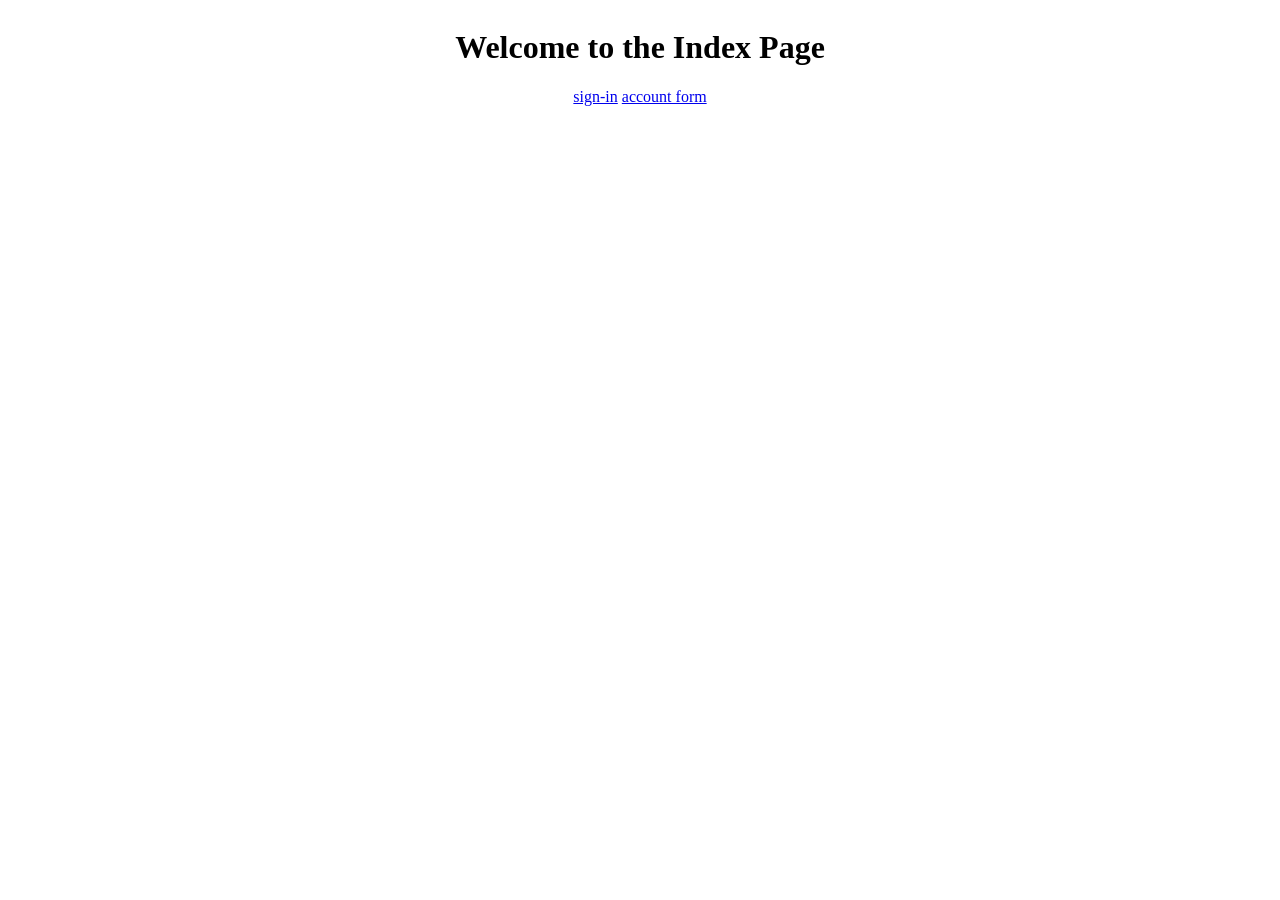
==== index.html @ edf00360 "first commit" ====
<!DOCTYPE html>
<html lang="en">
<head>
  <meta charset="UTF-8">
  <meta name="viewport" content="width=device-width, initial-scale=1.0">
  <title>Index</title>
  <link rel="stylesheet" href="src/styles.css">
  <link rel="stylesheet" href="src/index.css">
</head>
<body>
 
<main>
  <h1>Welcome to the Index Page</h1>
  <nav>
    <a href="form1.html">sign-in</a>
    <a href="form2.html">account form</a>
  </nav>
</main>
  
</body>
</html>
---- src/styles.css ----
:root {
  --font-family: 'Roboto', sans-serif;
  --second-family: "Inter", sans-serif;
}

main {
  display: flex;
  flex-direction: column;
  align-items: center;
  justify-content: center;

}
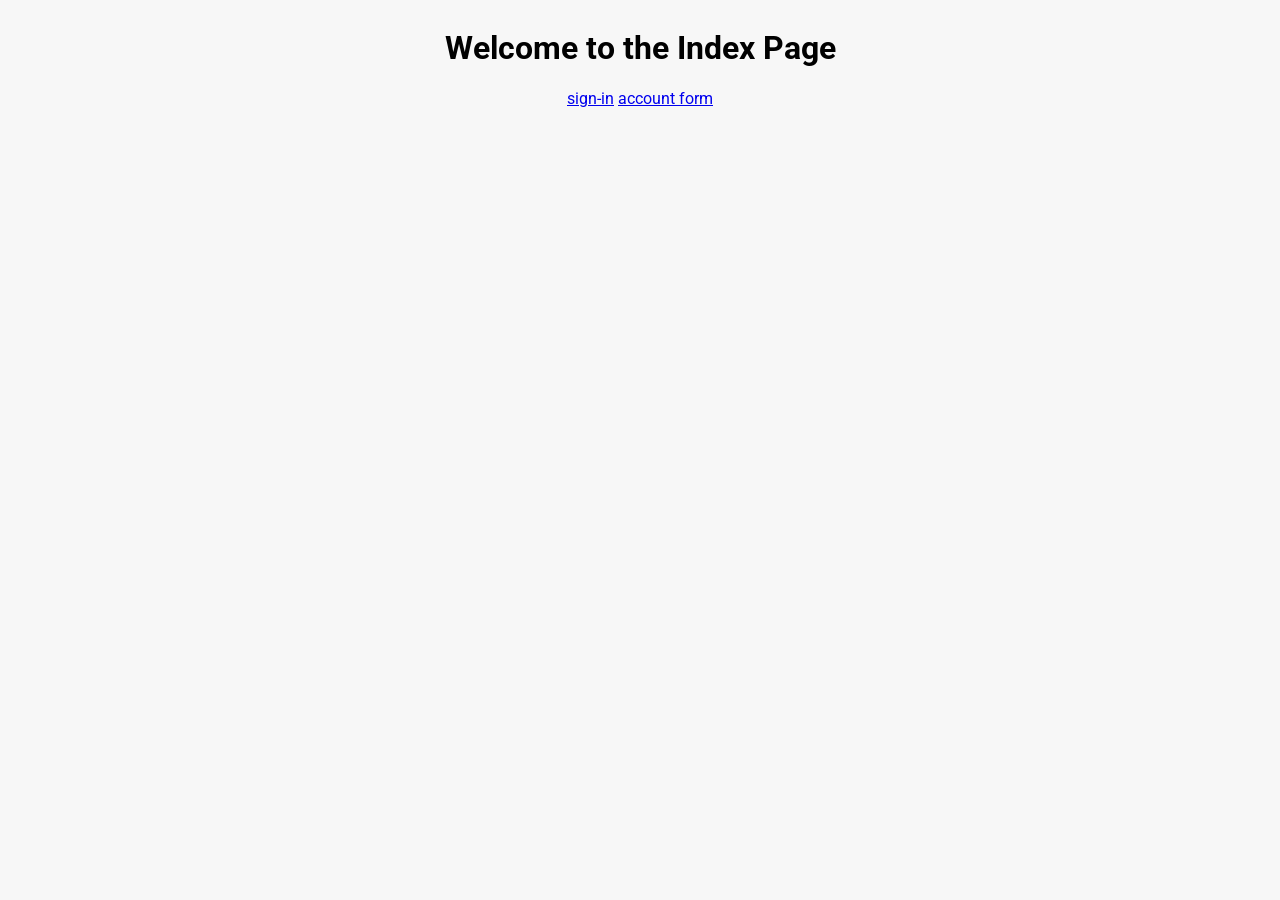
==== commit 09ea6fce: "add shrifts" ====
--- a/index.html
+++ b/index.html
@@ -4,8 +4,14 @@
   <meta charset="UTF-8">
   <meta name="viewport" content="width=device-width, initial-scale=1.0">
   <title>Index</title>
+  
+  <link rel="preconnect" href="https://fonts.googleapis.com">
+  <link rel="preconnect" href="https://fonts.gstatic.com" crossorigin>
+  <link href="https://fonts.googleapis.com/css2?family=Inter:ital,opsz,wght@0,14..32,100..900;1,14..32,100..900&family=Roboto:ital,wght@0,100..900;1,100..900&display=swap" rel="stylesheet">
+
   <link rel="stylesheet" href="src/styles.css">
   <link rel="stylesheet" href="src/index.css">
+
 </head>
 <body>
  
--- a/src/styles.css
+++ b/src/styles.css
@@ -2,7 +2,10 @@
   --font-family: 'Roboto', sans-serif;
   --second-family: "Inter", sans-serif;
 }
-
+body {
+  background: #f7f7f7;
+  font-family: var(--font-family);
+}
 main {
   display: flex;
   flex-direction: column;
@@ -10,3 +13,8 @@
   justify-content: center;
 
 }
+:not(:checked)+.radio-on, 
+:checked~.radio-off,
+[type="radio"]{
+  display: none;
+}
